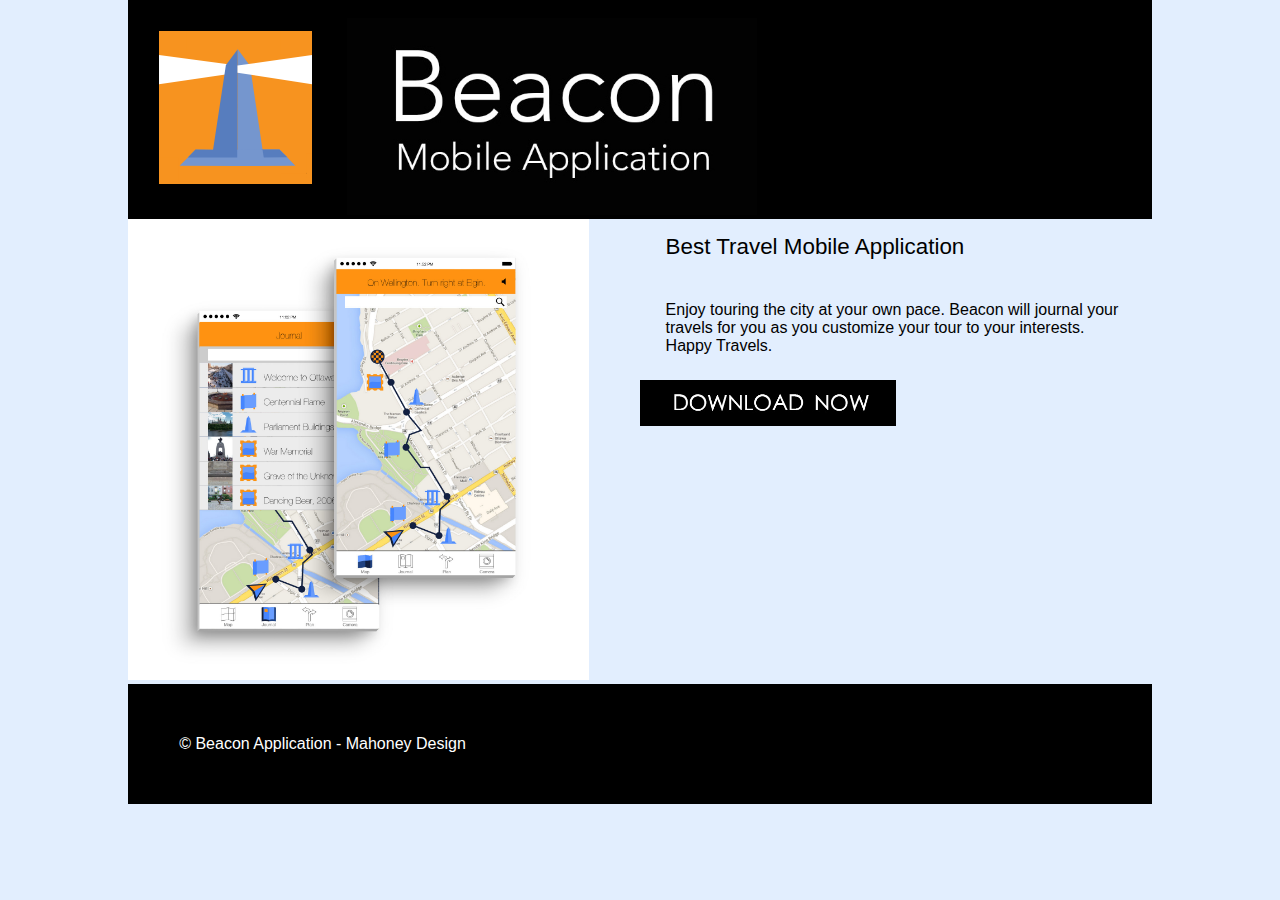
==== index.html @ 39f6d62f "new repo all stuff added" ====
<!DOCTYPE html>
<html lang=en-ca>
<head>
	 <meta charset=utf-8>
 	<title>Beacon App</title>
 	  <link href="css/normalize.css" rel="stylesheet">
 	<link href="css/general.css" rel="stylesheet">
 	<link href="css/grid.css" rel="stylesheet">
 	<script src="js/modernizr.js"></script>
 	<script src="js/main.js"></script>
<meta name="handheldfriendly" content="true">
<meta name="mobileoptimized" content="240">
<meta name="viewport" content="width=device-width,initial-scale=1">

</head>
<body>
<header class="grid" role="banner">
<div class="unit unit-s-1 unit-m-1 unit-l-1 ">
<img src="img/logo.svg" class="logo">
<img src="img/beacon.jpg" class="beacon">
</div>
</header>

<div class="grid" role="main">
<div class="unit unit-s-1 unit-m-1-2 unit-l-1-2">
<img src="img/video.jpg" class="video">
</div>
<div class="unit unit-s-1 unit-m-1-2 unit-l-1-2">
<h1>Best Travel Mobile Application</h1>
<p>Enjoy touring the city at your own pace. Beacon will journal your travels for you as you customize your tour to your interests. Happy Travels.</p>

<img src="img/downloadnow.jpg" class="dl">
</div>
</div>

<footer>
<div class="grid" role="footer">
<div class="unit unit-s-1 unit-m-1 unit-l-1">

<p>© Beacon Application - Mahoney Design </p>
</div>	
</footer>
</body>
</html>
---- css/general.css ----
body{
	margin:0;
	padding:0;

}
html{
background-color: #e2eefe;

}

.dl{
width:50%;

}
.video{
width:90%;

}

.beacon{

	width:40%;
}
footer,
header{
background-color: #000;
color:#fff;
padding:0;
}

.logo{

	width:15%;
	padding: 3%;

}

a{
	text-decoration: none;
	list-style-type: none;
	font-family: "futura", sans-serif;
	color:#000;
	display: block;

}



}

img{
	width:100%;
	min-height:50px;
	display:block;
	
}





.skiplinks{
	margin: 0;
	padding: 0;
	position: absolute;
	z-index:3000;
	width:100%;
	font-size: 1.25rem;
	font-weight:bold;
	list-style-type: none;



}



a:hover,
a:active{
	outline:none;
	background-color:#fff;
}



a:focus{

outline:2px solid #000;

}






.search{
	float:right;
	display:none;
}

h1{

		font-family: "futura", sans-serif;
	
		font-weight: 300;
		font-size: 1.4em;
		padding-left: 5%;

}

p{
	font-family: "futura", sans-serif;
	padding:5%;
	margin:0;
	font-size:1em;
}



h2{
	padding-left:5%;
	font-family: "futura", sans-serif;
	font-weight:500;
	margin:0;
	font-size:1.1em;
	color:#000;
	text-transform: uppercase;
	
}



.flex-img{

display:block;
position:relative;

width:100%;
overflow:hidden;

}



@media only screen and (max-width: 38em) {



}
@media only screen and (min-width: 38em) and (max-width: 60em) {
.info{
	padding-top:35%;
}

p{
	font-size:0.9em; 
}

}

@media only screen and (min-width: 60em) {

html{
	max-width:80%;
margin-right:auto;
margin-left: auto;

}


}
---- css/grid.css ----
.grid {
  letter-spacing: -0.31em;
  *letter-spacing: normal;
  *word-spacing: -0.43em;
  text-rendering: optimizespeed;
}
.opera-only :-o-prefocus,
.grid {
  word-spacing: -0.43em;
}
.unit {
  display: inline-block;
  *display: inline;
  zoom: 1;
  letter-spacing: normal;
  text-rendering: auto;
  vertical-align: top;
  word-spacing: normal;
}
.unit-spacer {
  padding: 8px;
}
@media only screen and (max-width: 38em) {
  .unit-s-hidden {
    display: none;
    visibility: hidden;
  }
  .unit-s-1 {
    display: block;
  }
  .unit-s-1-2 {
    width: 50%;
  }
  .unit-s-1-3 {
    width: 33.33333%;
  }
  .unit-s-2-3 {
    width: 66.66667%;
  }
  .unit-s-1-4 {
    width: 25%;
  }
  .unit-s-3-4 {
    width: 75%;
  }
  .unit-s-1-6 {
    width: 16.66667%;
  }
 
  
}

@media only screen and (min-width: 38em) and (max-width: 60em) {
  .unit-m-hidden {
    display: none;
    visibility: hidden;
  }
  .unit-m-1 {
    display: block;
  }
  .unit-m-1-2 {
    width: 50%;
  }
  .unit-m-1-3 {
    width: 33.33333%;
  }
  .unit-m-2-3 {
    width: 66.66667%;
  }
  .unit-m-1-4 {
    width: 25%;
  }
  .unit-m-3-4 {
    width: 75%;
  }
  .unit-m-1-6 {
    width: 16.6667%;
  }
}
@media only screen and (min-width: 60em) {
  .unit-l-hidden {
    display: none;
    visibility: hidden;
  }
  .unit-l-1 {
    display: block;
  }
  .unit-l-1-2 {
    width: 50%;
  }
  .unit-l-1-3 {
    width: 33.33333%;
  }
  .unit-l-2-3 {
    width: 66.66667%;
  }
  .unit-l-1-4 {
    width: 25%;
  }
  .unit-l-3-4 {
    width: 75%;
  }
  .unit-l-1-6 {
    width: 16.66667%;
  }
  .unit-l-1-8 {
    width:12.5%;
  }
  }
}
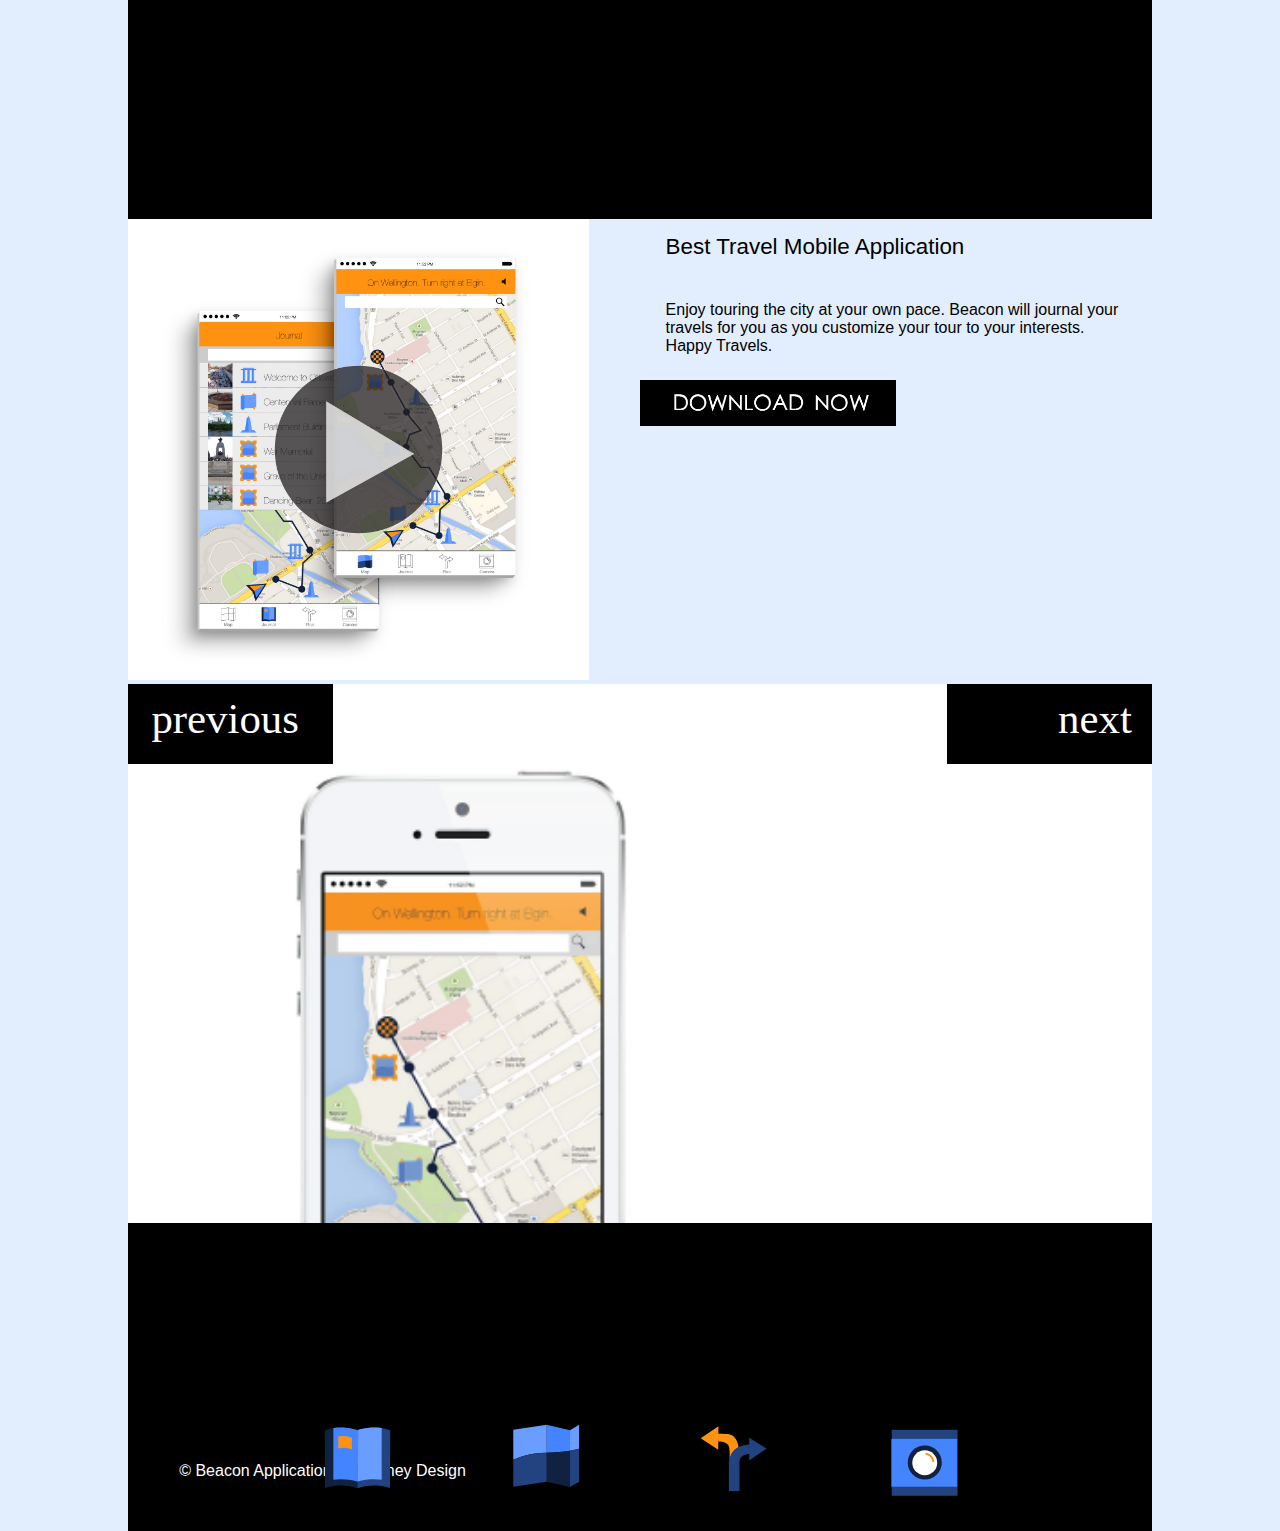
==== commit 3fbc0173: "updates" ====
--- a/index.html
+++ b/index.html
@@ -6,39 +6,104 @@
  	  <link href="css/normalize.css" rel="stylesheet">
  	<link href="css/general.css" rel="stylesheet">
  	<link href="css/grid.css" rel="stylesheet">
+ 	 	<link href="css/dialog-polyfill.css" rel="stylesheet">
+
+
  	<script src="js/modernizr.js"></script>
  	<script src="js/main.js"></script>
+
 <meta name="handheldfriendly" content="true">
 <meta name="mobileoptimized" content="240">
 <meta name="viewport" content="width=device-width,initial-scale=1">
 
 </head>
 <body>
-<header class="grid" role="banner">
-<div class="unit unit-s-1 unit-m-1 unit-l-1 ">
-<img src="img/logo.svg" class="logo">
-<img src="img/beacon.jpg" class="beacon">
+	<header class="grid" role="banner">
+		<div class="unit unit-s-1 unit-m-1 unit-l-1 fade-in one">
+			<img src="img/logo.svg" class="logo logo-js">
+			<img src="img/beacon.jpg" class="beacon">
+		</div>
+	</header>
+
+	<div class="grid" role="main">
+		<div class="unit unit-s-1 unit-m-1-2 unit-l-1-2">
+			<div id="btn-open"><img src="img/video.jpg" class="myvideo"></div>
+
+			<dialog id="video">
+				<button id="btn-close">×</button>
+				<div id="video-placeholder"></div>
+			</dialog>
+		</div>
+
+
+
+		<div class="unit unit-s-1 unit-m-1-2 unit-l-1-2">
+			<h1>Best Travel Mobile Application</h1>
+			<p>Enjoy touring the city at your own pace. Beacon will journal your travels for you as you customize your tour to your interests. Happy Travels.</p>
+
+			<img src="img/downloadnow.jpg" class="dl">
+		</div>
+	</div>
+
+
+
+	<dialog id="video">
+		<button id="btn-close">×</button>
+		<div id="video-placeholder"></div>
+	</dialog>
+
+
+		<div class="unit unit-s-1 unit-m-1 unit-l-1">
+			<div class="carousel">
+				<div class="carousel-items">
+					<img data-state="current" src="img/beacon-00.png" alt="">
+					<img src="img/beacon-00.png" alt="">
+					<img src="img/beacon-01.png" alt="">
+					<img src="img/beacon-02.png" alt="">
+					<img src="img/beacon-03.png" alt="">
+					<img src="img/beacon-04.png" alt="">
+				</div>
+				<div class="carousel-buttons">
+				<div class="next"><img src="img/next.svg" alt=""></div>
+				<div class="previous"><img src="img/previous.svg" alt=""></div>
+			</div>
+		</div>
 </div>
-</header>
+<div class="unit unit-s-1 unit-m-1 unit-l-1">
+	<section class="icons-section">
 
-<div class="grid" role="main">
-<div class="unit unit-s-1 unit-m-1-2 unit-l-1-2">
-<img src="img/video.jpg" class="video">
+
+		<ul class="icons">
+			<li><img src="img/icons-03.svg" alt=""></li>
+			<li><img src="img/icons-04.svg" alt=""></li>
+			<li><img src="img/icons-05.svg" alt=""></li>
+			<li><img src="img/icons-06.svg" alt=""></li>
+		</ul>
+
+	</section>
 </div>
-<div class="unit unit-s-1 unit-m-1-2 unit-l-1-2">
-<h1>Best Travel Mobile Application</h1>
-<p>Enjoy touring the city at your own pace. Beacon will journal your travels for you as you customize your tour to your interests. Happy Travels.</p>
 
-<img src="img/downloadnow.jpg" class="dl">
+<div class="unit unit-s-1 unit-m-1 unit-l-1">
+	<h2 class="testi-testimonial"></h2>
 </div>
-</div>
+
 
 <footer>
 <div class="grid" role="footer">
 <div class="unit unit-s-1 unit-m-1 unit-l-1">
 
 <p>© Beacon Application - Mahoney Design </p>
-</div>	
+</div>
 </footer>
+
+<script src="http://code.jquery.com/jquery-2.0.3.min.js"></script>
+	<script src="js/dialog-polyfill.js"></script>
+<script src="js/video.js"></script>
+	<script src="js/tabs.js"></script>
+				<script src="js/waypoints.min.js"></script>
+				<script src="js/animation.js"></script>
+<script src="js/testimonials.js"></script>
 </body>
-</html>+
+
+</html>
--- a/css/general.css
+++ b/css/general.css
@@ -12,9 +12,19 @@
 width:50%;
 
 }
-.video{
+.myvideo{
 width:90%;
 
+}
+
+.previous{
+width:20%;
+
+}
+.next
+{
+width:20%;
+float:right;
 }
 
 .beacon{
@@ -31,9 +41,40 @@
 .logo{
 
 	width:15%;
-	padding: 3%;
-
-}
+padding:3%;
+
+
+}
+
+
+
+/* make keyframes that tell the start state and the end state of our object */
+@-webkit-keyframes fadeIn { from { opacity:0; } to { opacity:1; } }
+@-moz-keyframes fadeIn { from { opacity:0; } to { opacity:1; } }
+@keyframes fadeIn { from { opacity:0; } to { opacity:1; } }
+
+.fade-in {
+	opacity:0;  /* make things invisible upon start */
+	-webkit-animation:fadeIn ease-in 1;  /* call our keyframe named fadeIn, use animattion ease-in and repeat it only 1 time */
+	-moz-animation:fadeIn ease-in 1;
+	animation:fadeIn ease-in 1;
+
+	-webkit-animation-fill-mode:forwards;  /* this makes sure that after animation is done we remain at the last keyframe value (opacity: 1)*/
+	-moz-animation-fill-mode:forwards;
+	animation-fill-mode:forwards;
+
+	-webkit-animation-duration:1s;
+	-moz-animation-duration:1s;
+	animation-duration:1s;
+}
+
+.fade-in.one {
+	-webkit-animation-delay: 0.7s;
+	-moz-animation-delay: 0.7s;
+	animation-delay: 0.7s;
+}
+
+
 
 a{
 	text-decoration: none;
@@ -52,11 +93,68 @@
 	width:100%;
 	min-height:50px;
 	display:block;
-	
-}
-
-
-
+
+}
+
+
+
+.icons-section{
+	background-color: #000;
+
+}
+
+.icons{
+	margin:0;
+	padding:0;
+	list-style-type: none;
+	text-align:center;
+
+}
+
+
+.icons li{
+	display:inline-block;
+	margin: 2rem;
+}
+
+.icons img {
+	width: 120px;
+	opacity:1;
+
+	-webkit-transform: translateY(140px);
+}
+
+@-webkit-keyframes ship-fly {
+	0%{
+		opacity:0;
+		-webkit-transform: translateY(140px);
+	}
+			40%{
+		opacity:1;
+		}
+
+			100%{
+		opacity:1;
+		-webkit-transform: translateY(0);
+		}
+
+}
+
+
+
+.js-ships-animate {
+-webkit-animation: ship-fly 1s ease-out 1 forwards;
+}
+
+.js-ship-delay-1 {
+	-webkit-animation-delay: 100ms
+}
+.js-ship-delay-2 {
+	-webkit-animation-delay: 200ms
+}
+.js-ship-delay-3 {
+	-webkit-animation-delay: 250ms
+}
 
 
 .skiplinks{
@@ -102,7 +200,7 @@
 h1{
 
 		font-family: "futura", sans-serif;
-	
+
 		font-weight: 300;
 		font-size: 1.4em;
 		padding-left: 5%;
@@ -126,7 +224,7 @@
 	font-size:1.1em;
 	color:#000;
 	text-transform: uppercase;
-	
+
 }
 
 
@@ -140,6 +238,69 @@
 overflow:hidden;
 
 }
+
+
+dialog{
+	border:2px solid #000;
+	border-radius:8px;
+	box-shadow:1px 1px 10px rgba(0,0,0,0.5);
+}
+
+dialog::backdrop {
+	background-color:rgba(0,0,0,0.5);
+}
+dialog + .backdrop {
+  background-color: rgba(0,0,0,0.5);
+}
+
+#btn-close{
+	width: 32px;
+	height: 32px;
+	border-radius: 16px;
+	text-align: center;
+	line-height: 24px;
+	border: 2px solid #fff;
+	background-color: #000;
+	color: #fff;
+	box-shadow: 1px 1px 3px rgba(0,0,0,0.5);
+	font-weight:bold;
+	cursor:pointer;
+	position: absolute;
+	top:-16px;
+	right:-16px;
+
+}
+.carousel{
+padding-bottom: 52.63%; /*Image aspect ratio: height/width * 100 */
+position:relative;
+}
+
+.carousel-items img{
+	position:absolute;
+	top:0;
+	left:0;
+	width:100%;
+}
+
+.carousel-items [data-state="current"]{
+	z-index:100;
+}
+
+
+.carousel-items [data-state="incoming"]{
+	z-index:101;
+}
+
+
+
+.carousel-buttons {
+	position:absolute;
+	z-index:1000;
+	width:100%;
+}
+
+
+
 
 
 
@@ -154,7 +315,7 @@
 }
 
 p{
-	font-size:0.9em; 
+	font-size:0.9em;
 }
 
 }
@@ -169,4 +330,4 @@
 }
 
 
-}+}
--- a/css/dialog-polyfill.css
+++ b/css/dialog-polyfill.css
@@ -0,0 +1,32 @@
+dialog {
+  position: absolute;
+  left: 0; right: 0;
+  margin: auto;
+  border: solid;
+  padding: 1em;
+  background: white;
+  color: black;
+
+  width: -moz-fit-content;
+  width: -webkit-fit-content;
+  width: fit-content;
+
+  height: -moz-fit-content;
+  height: -webkit-fit-content;
+  height: fit-content;
+
+  display: none;
+}
+
+dialog[open] {
+  display: block;
+}
+
+.backdrop {
+  position: fixed;
+  background: rgba(0,0,0,0.1);
+  top: 0;
+  bottom: 0;
+  left: 0;
+  right: 0;
+}
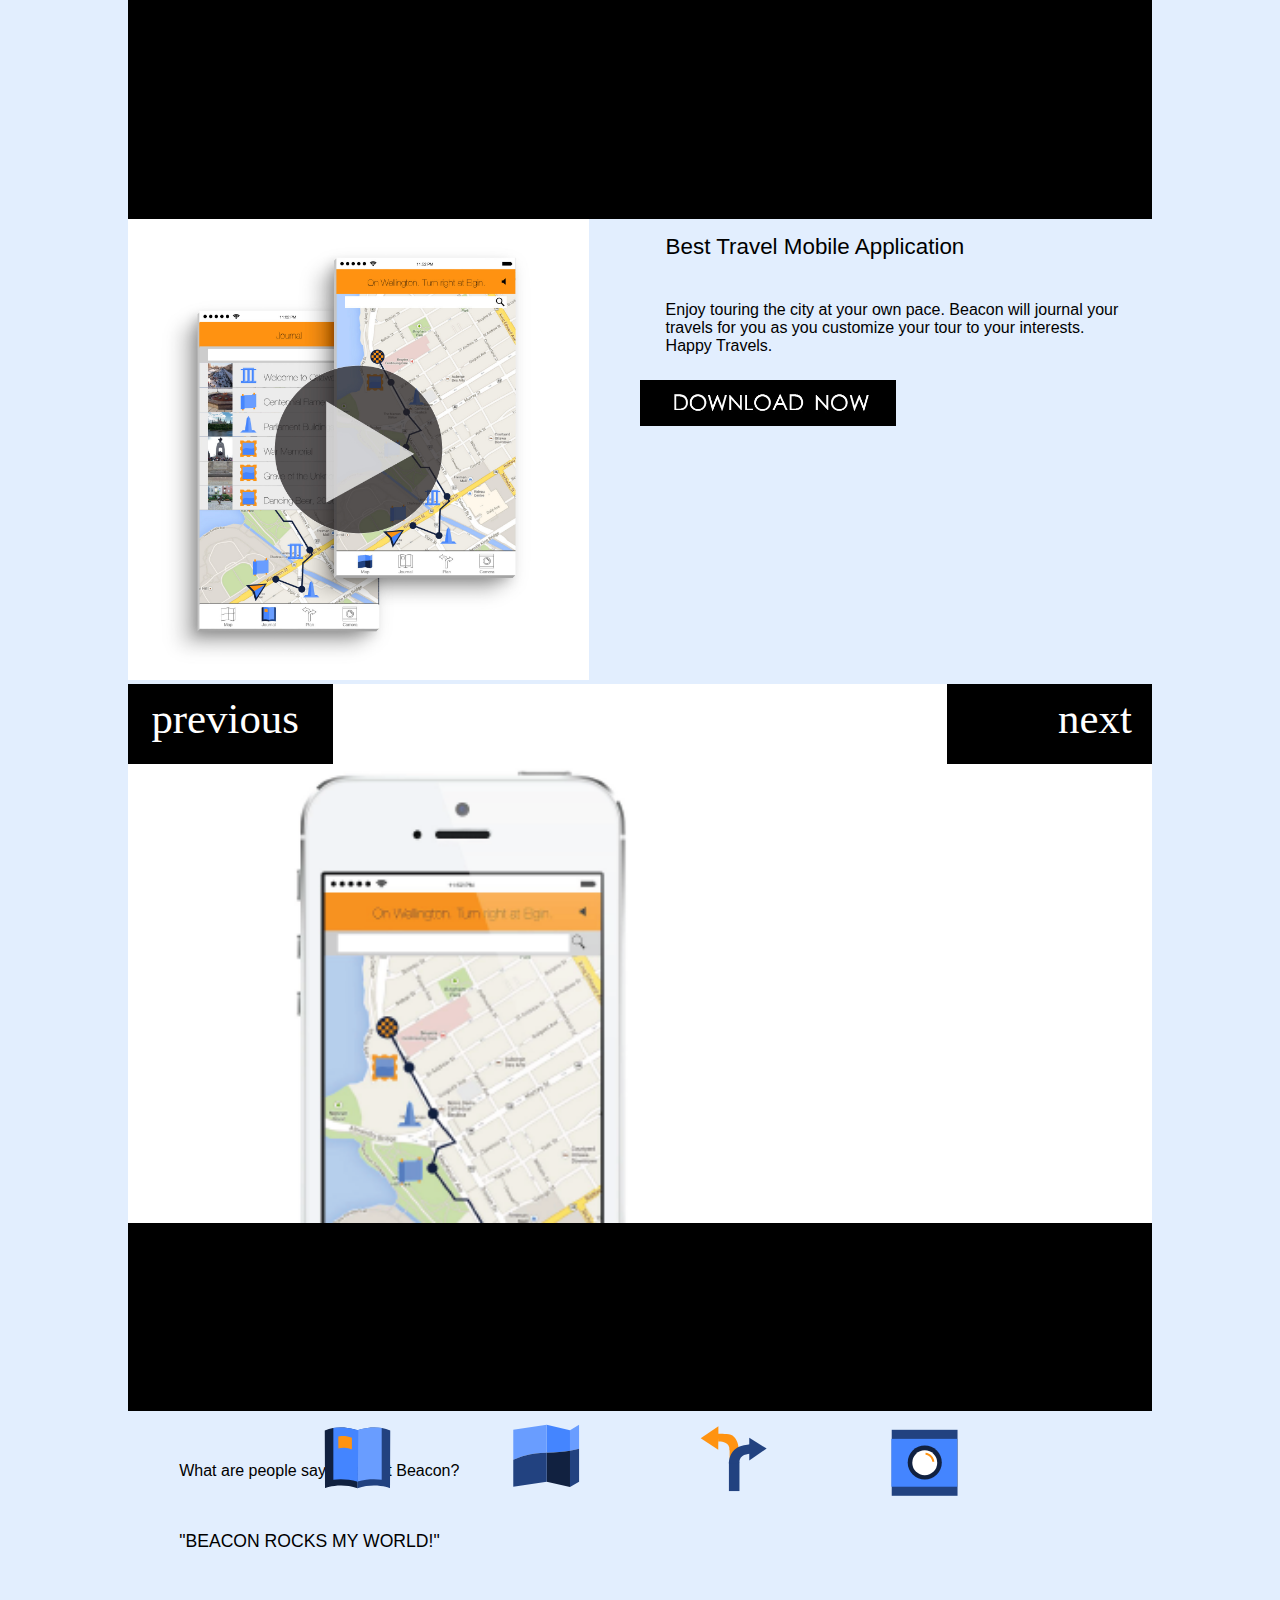
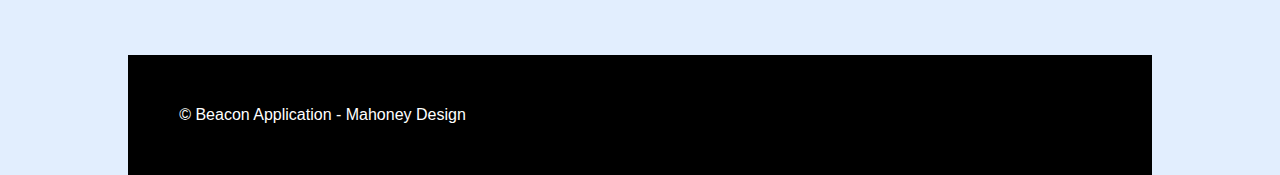
==== commit 65878154: "updates" ====
--- a/index.html
+++ b/index.html
@@ -84,8 +84,12 @@
 </div>
 
 <div class="unit unit-s-1 unit-m-1 unit-l-1">
-	<h2 class="testi-testimonial"></h2>
+	<p>What are people saying about Beacon?</p>
+	<div class="rand-testimonial"></div>
+	<p class="testa-name"></p>
 </div>
+
+
 
 
 <footer>
@@ -103,6 +107,7 @@
 				<script src="js/waypoints.min.js"></script>
 				<script src="js/animation.js"></script>
 <script src="js/testimonials.js"></script>
+
 </body>
 
 
